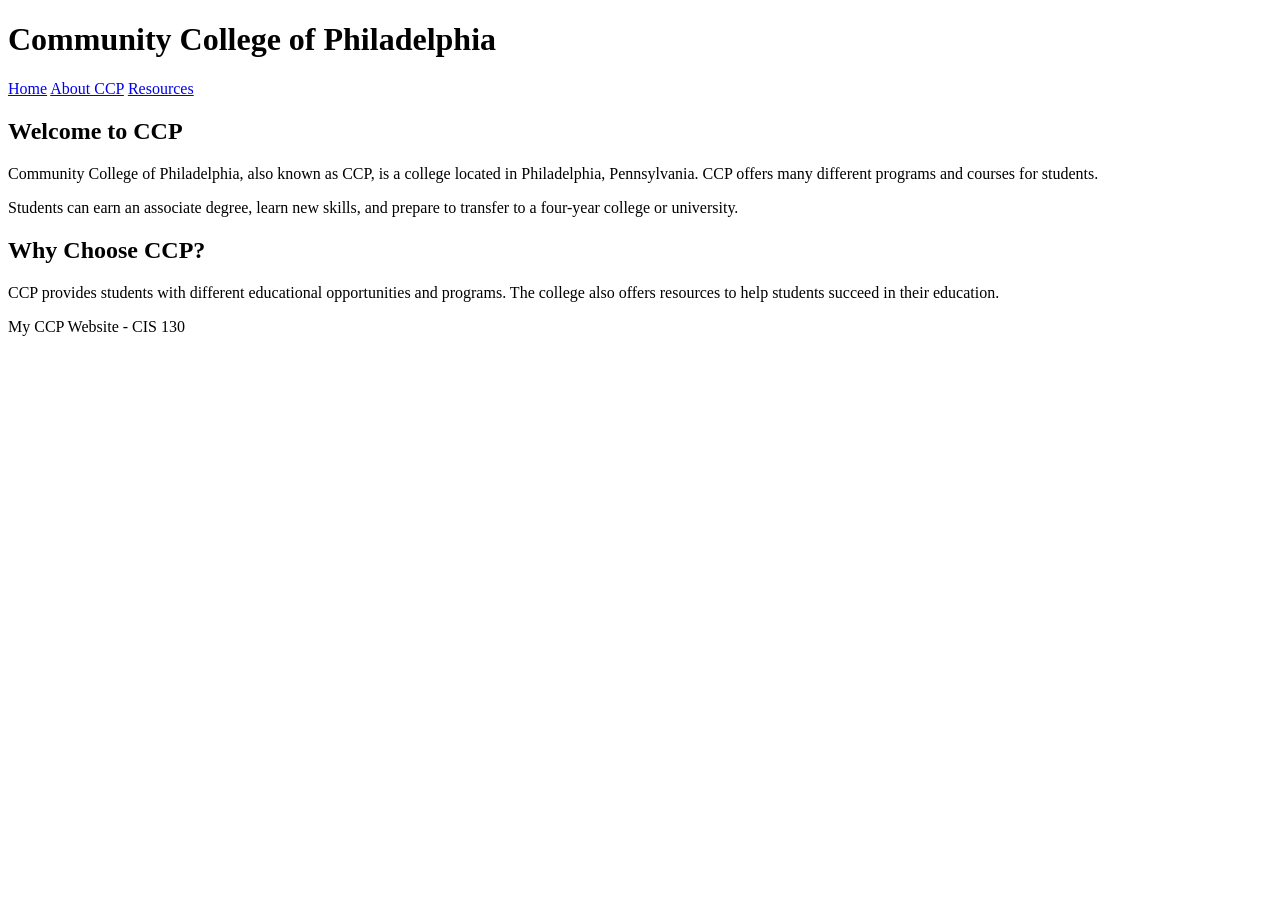
==== index.html @ 8a83bf13 "Add files via upload" ====
<!DOCTYPE html>
<head>
    <meta charset="UTF-8">
    <title>Community College of Philadelphia</title>
    <link rel="stylesheet" href="css/styles.css">
</head>
<body>
    <header>
        <h1>Community College of Philadelphia</h1>
        <nav>
            <a href="index.html">Home</a>
            <a href="about.html">About CCP</a>
            <a href="resources.html">Resources</a>
        </nav>
    </header>
    <main>
        <section>
            <h2>Welcome to CCP</h2>
            <p>
                Community College of Philadelphia, also known as CCP,
                is a college located in Philadelphia, Pennsylvania.
                CCP offers many different programs and courses for students.
            </p>
            <p class="highlight">
                Students can earn an associate degree, learn new skills,
                and prepare to transfer to a four-year college or university.
            </p>
        </section>
        <section>
            <h2>Why Choose CCP?</h2>
            <p>
                CCP provides students with different educational opportunities
                and programs. The college also offers resources to help students
                succeed in their education.
            </p>
        </section>
    </main>
    <footer>
        <p class="note">My CCP Website - CIS 130</p>
    </footer>
</body>
</html>
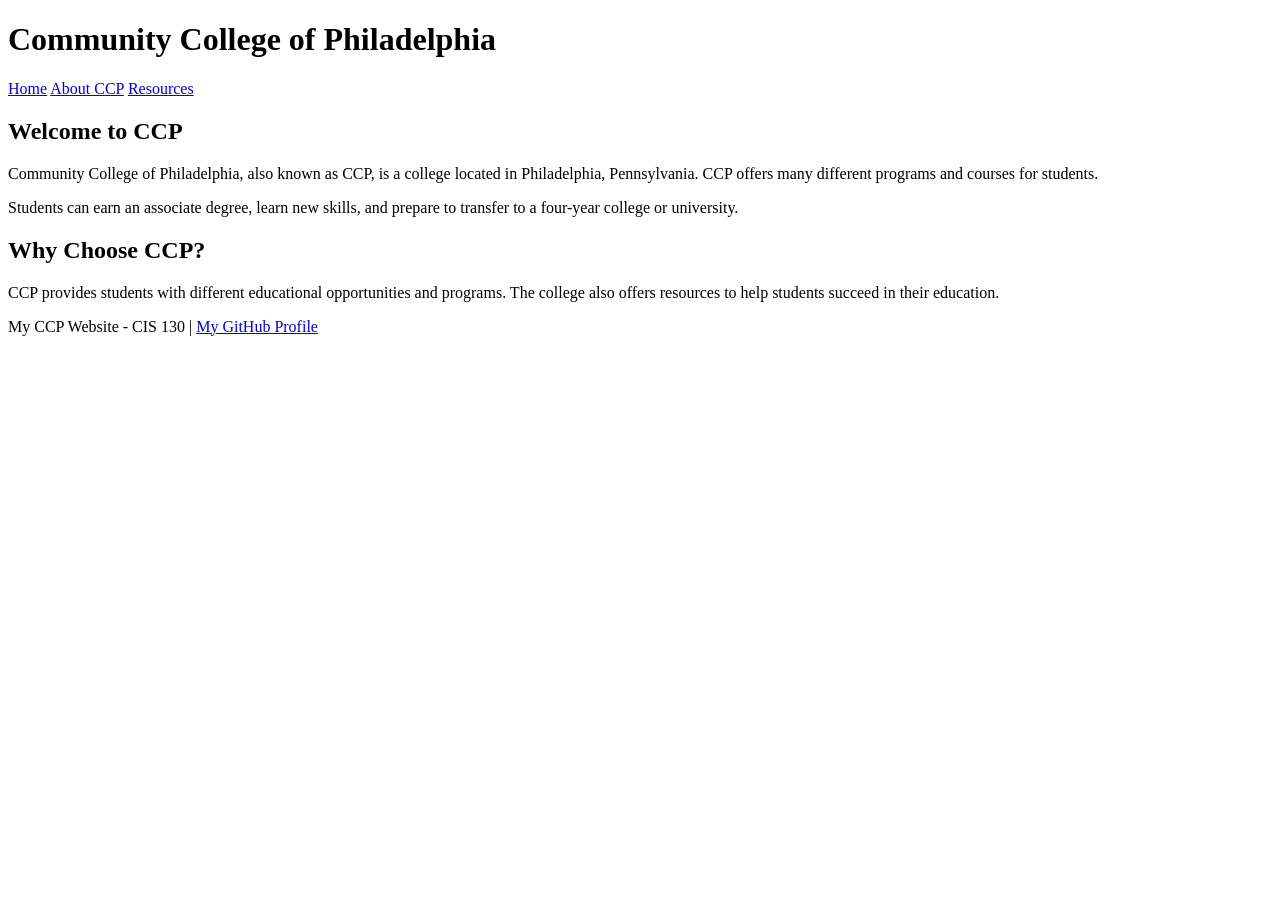
==== commit 6b8ea8a3: "Refactor HTML content and update footer link Consolidate multiple paragraphs into single paragraphs " ====
--- a/index.html
+++ b/index.html
@@ -13,30 +13,22 @@
             <a href="resources.html">Resources</a>
         </nav>
     </header>
-    <main>
-        <section>
+    
+    <main id="main-content">
+        <section class="card">
             <h2>Welcome to CCP</h2>
-            <p>
-                Community College of Philadelphia, also known as CCP,
-                is a college located in Philadelphia, Pennsylvania.
-                CCP offers many different programs and courses for students.
-            </p>
-            <p class="highlight">
-                Students can earn an associate degree, learn new skills,
-                and prepare to transfer to a four-year college or university.
-            </p>
+            <p>Community College of Philadelphia, also known as CCP, is a college located in Philadelphia, Pennsylvania. CCP offers many different programs and courses for students.</p>
+            <p class="highlight">Students can earn an associate degree, learn new skills, and prepare to transfer to a four-year college or university.</p>
         </section>
-        <section>
+        
+        <section class="card">
             <h2>Why Choose CCP?</h2>
-            <p>
-                CCP provides students with different educational opportunities
-                and programs. The college also offers resources to help students
-                succeed in their education.
-            </p>
+            <p>CCP provides students with different educational opportunities and programs. The college also offers resources to help students succeed in their education.</p>
         </section>
     </main>
+    
     <footer>
-        <p class="note">My CCP Website - CIS 130</p>
+        <p class="note">My CCP Website - CIS 130 | <a href="https://github.com/faannyy2">My GitHub Profile</a></p>
     </footer>
 </body>
 </html>
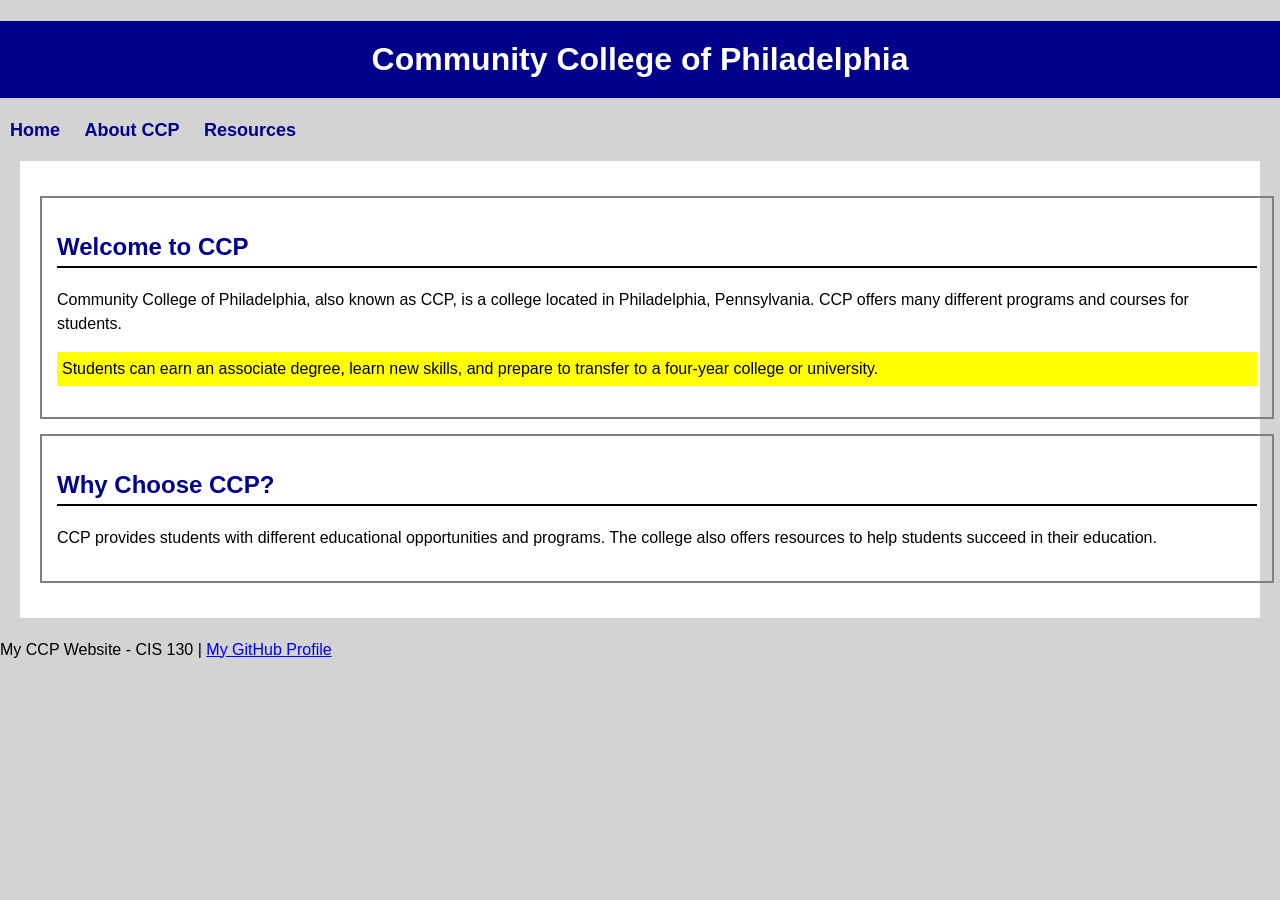
==== commit 6e902957: "Update stylesheet link path in index.html" ====
--- a/index.html
+++ b/index.html
@@ -2,7 +2,7 @@
 <head>
     <meta charset="UTF-8">
     <title>Community College of Philadelphia</title>
-    <link rel="stylesheet" href="css/styles.css">
+    <link rel="stylesheet" href="Styles.css">
 </head>
 <body>
     <header>
--- a/Styles.css
+++ b/Styles.css
@@ -0,0 +1,66 @@
+ {
+    box-sizing: border-box;
+}
+
+
+body {
+    font-family: Arial, sans-serif;
+    background-color: lightgray;
+    margin: 0;
+    padding: 0;
+}
+
+h1 {
+    color: white;
+    background-color: darkblue;
+    padding: 20px;
+    text-align: center;
+}
+
+h2 {
+    color: darkblue;
+    border-bottom: 2px solid black; 
+    padding-bottom: 5px;
+}
+
+p {
+    font-size: 16px;
+    line-height: 1.5;
+    color: black;
+}
+
+
+nav a {
+    color: darkblue;
+    font-weight: bold;
+    padding: 10px;
+    text-decoration: none;
+    font-size: 18px;
+}
+
+
+#main-content {
+    background-color: white;
+    padding: 20px;
+    margin: 20px;
+}
+
+
+.highlight {
+    background-color: yellow;
+    padding: 5px;
+}
+
+
+.card {
+    width: 100%;                  
+    padding: 15px;               
+    border: 2px solid gray;       
+    margin: 15px 0px;            
+}
+
+
+    font-style: italic;
+    color: gray;
+    text-align: center;
+}
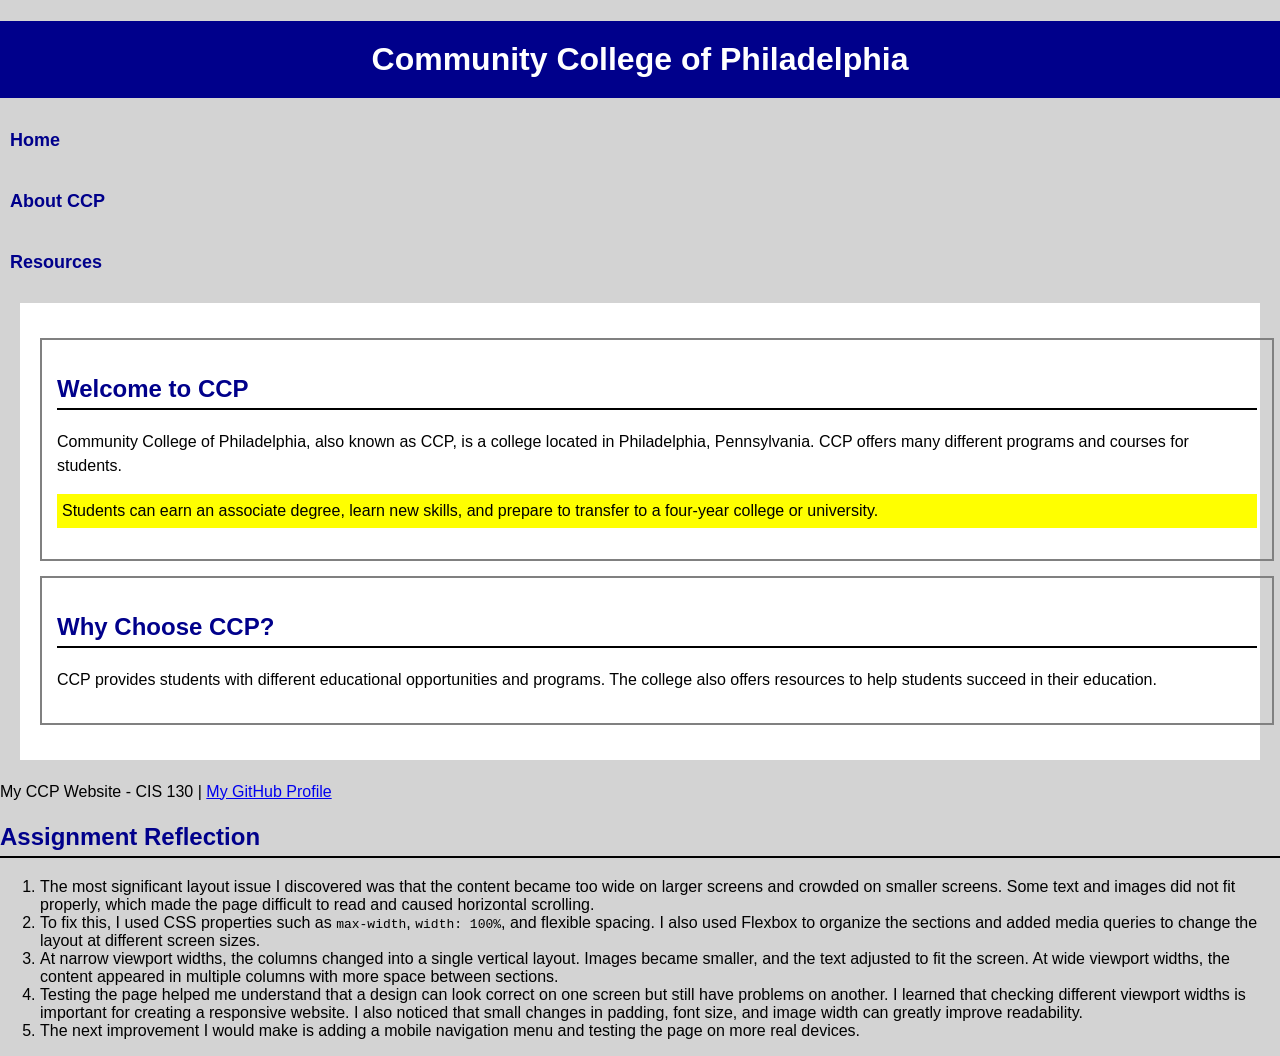
==== commit e777faec: "Add assignment reflection section to index.html Added a reflection section detailing layout issues a" ====
--- a/index.html
+++ b/index.html
@@ -30,5 +30,16 @@
     <footer>
         <p class="note">My CCP Website - CIS 130 | <a href="https://github.com/faannyy2">My GitHub Profile</a></p>
     </footer>
+        <section class="reflection">
+        <h2>Assignment Reflection</h2>
+        <ol>
+            <li>The most significant layout issue I discovered was that the content became too wide on larger screens and crowded on smaller screens. Some text and images did not fit properly, which made the page difficult to read and caused horizontal scrolling.</li>
+            <li>To fix this, I used CSS properties such as <code>max-width</code>, <code>width: 100%</code>, and flexible spacing. I also used Flexbox to organize the sections and added media queries to change the layout at different screen sizes.</li>
+            <li>At narrow viewport widths, the columns changed into a single vertical layout. Images became smaller, and the text adjusted to fit the screen. At wide viewport widths, the content appeared in multiple columns with more space between sections.</li>
+            <li>Testing the page helped me understand that a design can look correct on one screen but still have problems on another. I learned that checking different viewport widths is important for creating a responsive website. I also noticed that small changes in padding, font size, and image width can greatly improve readability.</li>
+            <li>The next improvement I would make is adding a mobile navigation menu and testing the page on more real devices.</li>
+        </ol>
+    </section>
+
 </body>
 </html>
--- a/Styles.css
+++ b/Styles.css
@@ -36,6 +36,10 @@
     padding: 10px;
     text-decoration: none;
     font-size: 18px;
+    display: flex;
+    gap: 15px;
+    margin-bottom: 20px;
+    
 }
 
 
@@ -64,3 +68,27 @@
     color: gray;
     text-align: center;
 }
+
+#main-content {
+    max-width: 900px;
+    margin: 0 auto; 
+    padding: 20px;
+}
+
+img {
+    max-width: 100%;
+    height: auto;
+    display: block;
+    margin: 15px 0;
+}
+
+@media (max-width: 600px) {
+    nav {
+        flex-direction: column;
+        align-items: center;
+    }
+    
+    #main-content {
+        padding: 10px;
+    }
+}
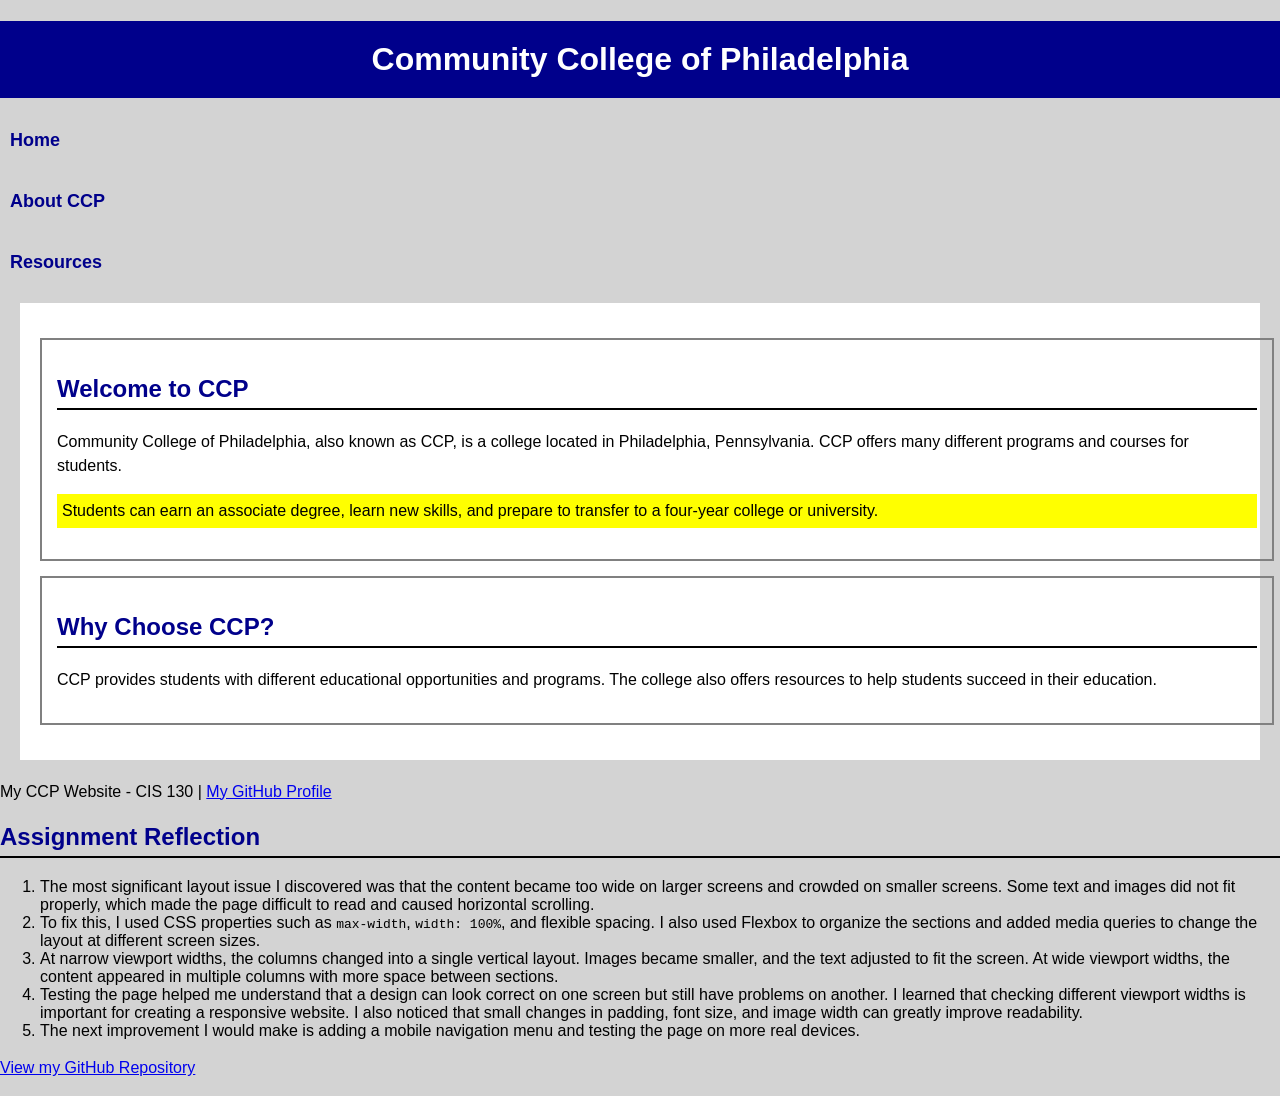
==== commit 2f89e1c9: "Add footer with GitHub repository link" ====
--- a/index.html
+++ b/index.html
@@ -40,6 +40,9 @@
             <li>The next improvement I would make is adding a mobile navigation menu and testing the page on more real devices.</li>
         </ol>
     </section>
+   <footer>
+        <p> <a href="https://github.com/faannyy2/Mycis130web">View my GitHub Repository</a></p>
+    </footer>
 
 </body>
 </html>
